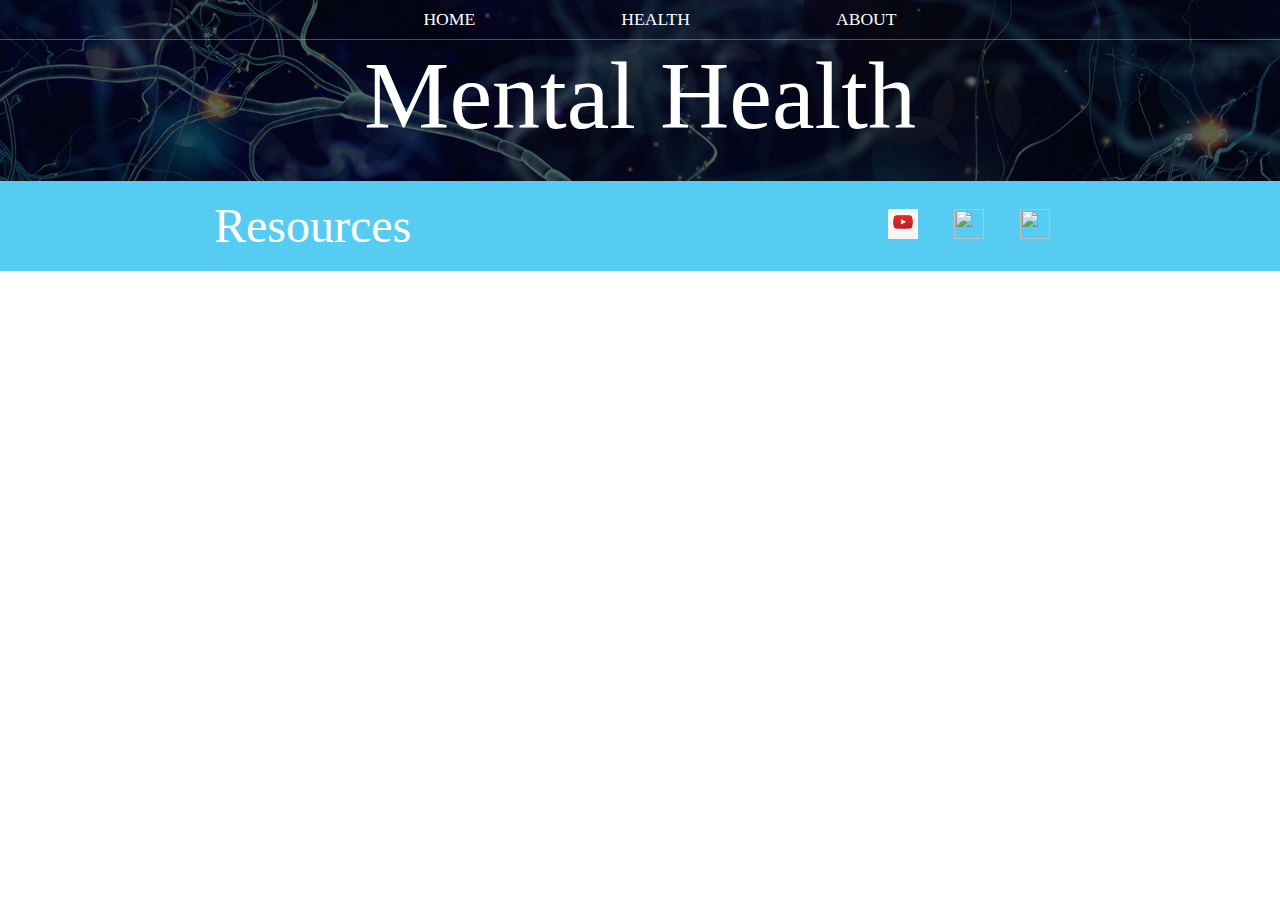
==== index.html @ c2777a4f "Update index.html" ====
<!DOCTYPE html>
<html>
    <head>
        <title>ADHD Mental | Health</title>
        <link rel="shortcut icon" href="ADHD.ico">
        <meta name="description" content="For School">
        <link rel="stylesheet" href="styles.css" />
    </head>
    <body>
       <header class="main-header">
            <nav class="nav main-nav">
                <ul>
                    <li><a href="index.html">HOME</a></li>
                    <li><a href="help.html">HEALTH</a></li>
                    <li><a href="about.html">ABOUT</a></li>
                </ul>
            </nav>
            <h1 class="band-name band-name-large">Mental Health</h1>
        </header>
   
        </section>
    
   <footer class="main-footer">
       <div class="wrapper">
            <div class="container main-footer-container">
                <h3 class="band-name">Resources</h3>
                <ul class="nav footer-nav">
                    <li>
                    <a href="https://www.youtube.com/user/KidsHelpPhone" target="_blank">
                        <img src="Youtube.png">
                    </a>
                </li>
                <li>
                    <a href="https://kidshelpline.com.au/about/about-khl" target="_blank">
                        <img src="Kids helphone.png">
                    </a>
                </li>
                <li>
                    <a href="https://www.facebook.com/KidsHelpPhone/" target="_blank">
                        <img src="Images/Facebook Logo.png">
                    </a>
                </li>
            </ul>
        </footer>
    </body>
</html>
---- styles.css ----
* {
    box-sizing: border-box;
    font-family: Raleway;
    color: #777;
}

html, body {
    margin: 0;
    padding: 0;
}

.nav ul {
    margin: 0;
}

.nav li {
    display: inline;
}

.nav a {
    display: inline-block;
    padding: .5em;
    color: white;
    text-decoration: none;
}

.main-nav {
    text-align: center;
    font-size: 1.1em;
    font-weight: lighter;
    border-bottom: 1px solid rgba(255, 255, 255, .3)
}

.main-nav li {
    padding: 0 5%;
}

.nav a:hover {
    background-color: rgba(255, 255, 255, .3)
}

.main-header {
    background-color: rgba(0, 0, 0, .6);
    background-image: url("Brain..jpg");
    background-blend-mode: multiply;
    background-size: cover;
    padding-bottom: 30px;
}

.band-name {
    text-align: center;
    margin: 0;
    font-size: 3em;
    font-family: "Booter - Zero Zero";
    font-weight: normal;
    color: white;
}

.band-name-large {
    font-size: 6em;
}

.content-section {
    margin: 1em;
}

.container {
    max-width: 900px;
    margin: 0 auto;
    padding: 0 1.5em;
}
.section-header {
    font-family: "Metal Mania";
    font-weight: normal;
    color: #333;
    text-align: center;
    font-size: 2.5em;
}

.about-band-image {
    float: left;
    height: 200px;
    width: 200px;
    margin: 15px;
    border-radius: 50%;
}

.main-footer {
    background-color: #56CCF2;
    color: white;
    padding: .25em 0;
}
wrapper {
    min-height: 100%;
    height: auto !important;
    height: 100%;
    margin: 0 auto -142px;
}
.main-footer-container {
    display: flex;
    align-items: center;
}
.footer, .push {
    height: 142px;
}
.main-footer-container ul {
    flex-grow: 1;
    text-align: end;
}

.footer-nav li {
    padding: 0 .5em;
}

.footer-nav img {
    width: 30px;
    height: 30px;
}
.slidershow{
  width: 700px;
  height: 400px;
  overflow: hidden;
}
.middle{
  position: absolute;
  top: 50%;
  left: 50%;
  transform: translate(-50%,-50%);
}
.navigation{
  position: absolute;
  bottom: 20px;
  left: 50%;
  transform: translateX(-50%);
  display: flex;
}
.bar{
  width: 50px;
  height: 10px;
  border: 2px solid #fff;
  margin: 6px;
  cursor: pointer;
  transition: 0.4s;
}
.bar:hover{
  background: #fff;
}

input[name="r"]{
    position: absolute;
    visibility: hidden;
}

.slides{
  width: 500%;
  height: 100%;
  display: flex;
  position:absolute;
}

.slide{
  width: 20%;
  transition: 0.6s;
}
.slide img{
  width: 100%;
  height: 100%;
}

#r1:checked ~ .s1{
  margin-left: 0;
}
#r2:checked ~ .s1{
  margin-left: -20%;
}
#r3:checked ~ .s1{
  margin-left: -40%;
}
#r4:checked ~ .s1{
  margin-left: -60%;
}
#r5:checked ~ .s1{
  margin-left: -80%;
}
#r5:checked ~ .s1{
  margin-left: -100%;
}
#r5:checked ~ .s1{
  margin-left: -120%;
}
#r5:checked ~ .s1{
  margin-left: -140%;
}
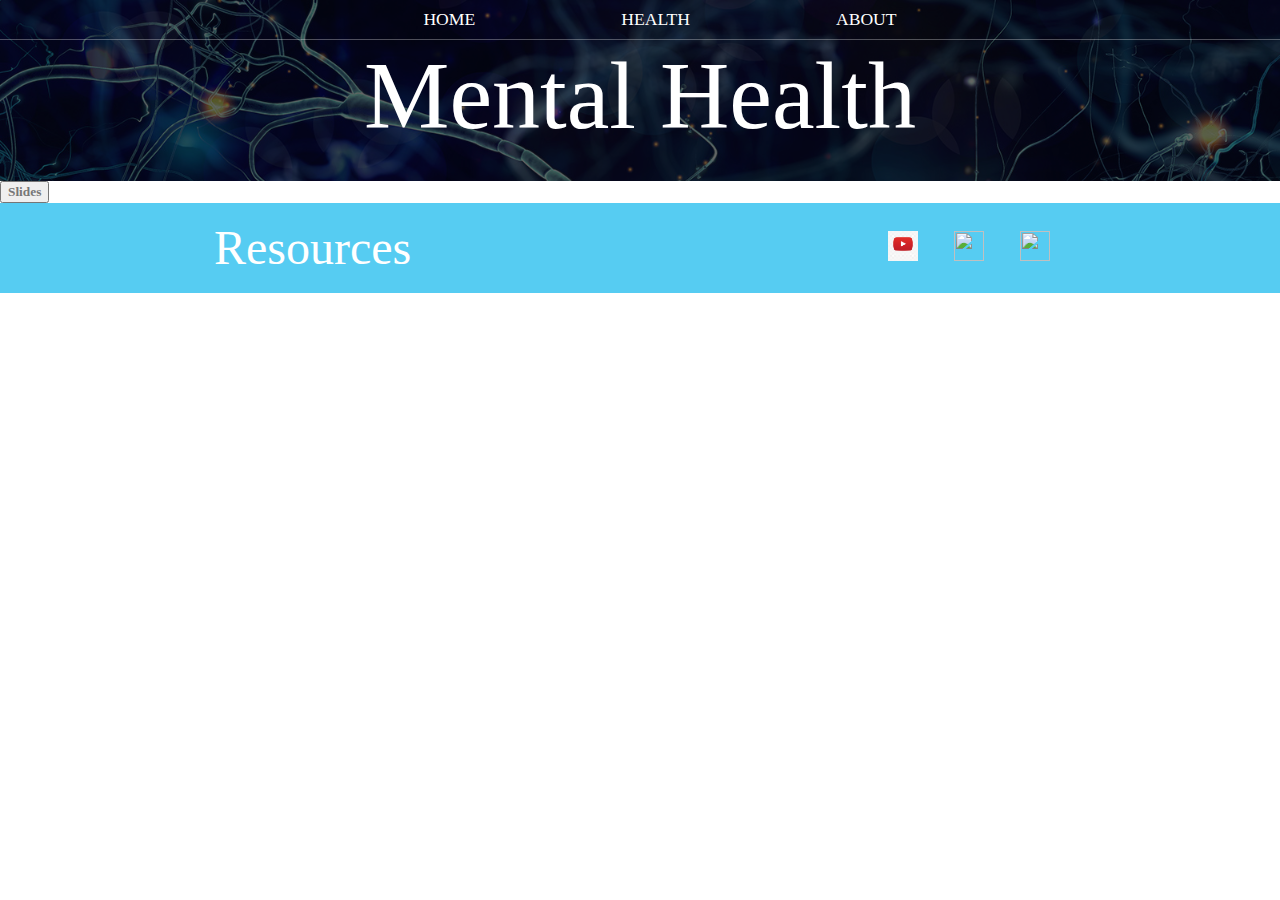
==== commit 7c9c9f40: "Update index.html" ====
--- a/index.html
+++ b/index.html
@@ -17,8 +17,12 @@
             </nav>
             <h1 class="band-name band-name-large">Mental Health</h1>
         </header>
-   
+        <section>
+            <div>
+                <button><strong>Slides</strong></button>
+            </div>
         </section>
+    
     
    <footer class="main-footer">
        <div class="wrapper">
--- a/styles.css
+++ b/styles.css
@@ -150,44 +150,3 @@
     position: absolute;
     visibility: hidden;
 }
-
-.slides{
-  width: 500%;
-  height: 100%;
-  display: flex;
-  position:absolute;
-}
-
-.slide{
-  width: 20%;
-  transition: 0.6s;
-}
-.slide img{
-  width: 100%;
-  height: 100%;
-}
-
-#r1:checked ~ .s1{
-  margin-left: 0;
-}
-#r2:checked ~ .s1{
-  margin-left: -20%;
-}
-#r3:checked ~ .s1{
-  margin-left: -40%;
-}
-#r4:checked ~ .s1{
-  margin-left: -60%;
-}
-#r5:checked ~ .s1{
-  margin-left: -80%;
-}
-#r5:checked ~ .s1{
-  margin-left: -100%;
-}
-#r5:checked ~ .s1{
-  margin-left: -120%;
-}
-#r5:checked ~ .s1{
-  margin-left: -140%;
-}
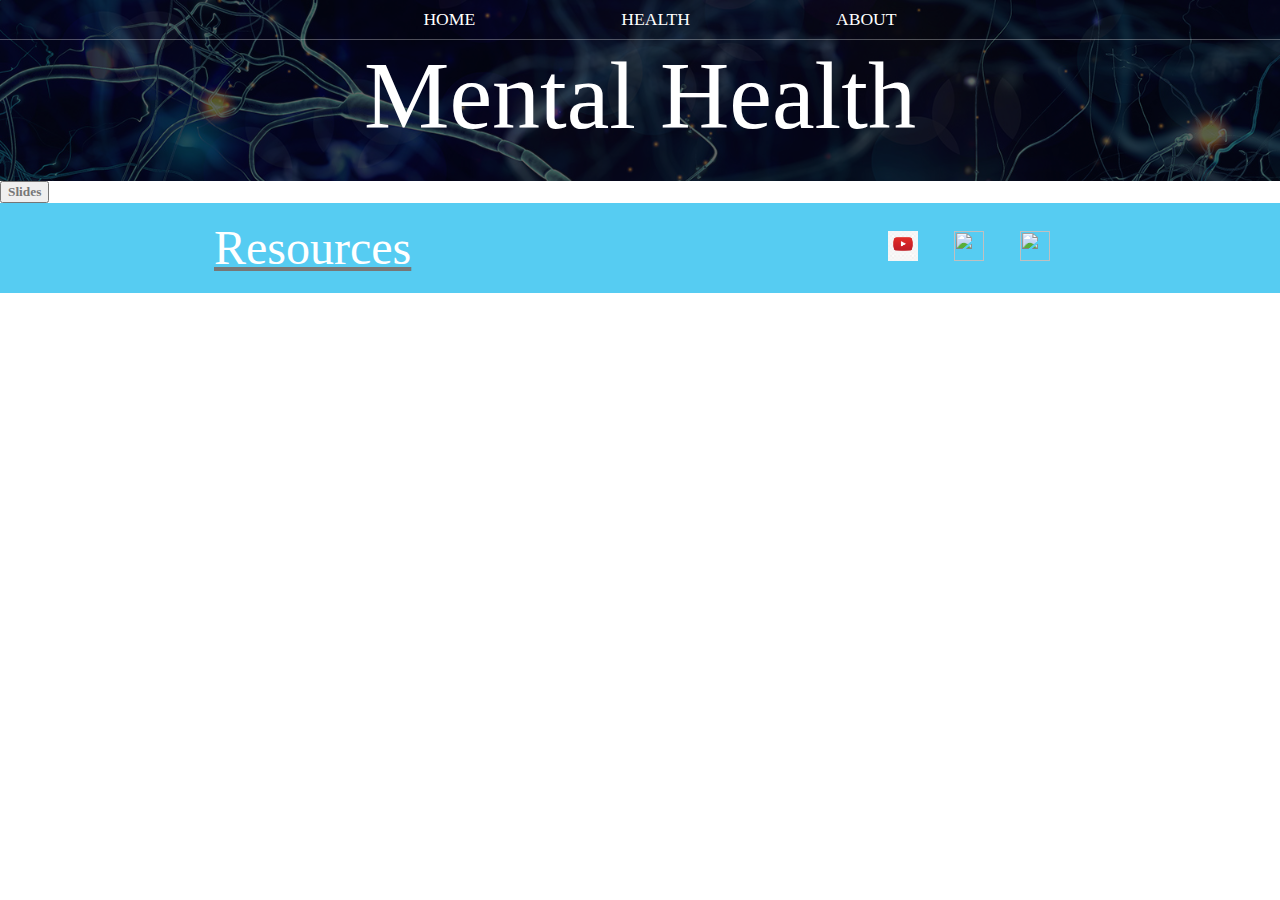
==== commit 60f4bbf9: "Rename index1.html to index.html" ====
--- a/index.html
+++ b/index.html
@@ -10,7 +10,7 @@
        <header class="main-header">
             <nav class="nav main-nav">
                 <ul>
-                    <li><a href="index.html">HOME</a></li>
+                    <li><a href="index1.html">HOME</a></li>
                     <li><a href="help.html">HEALTH</a></li>
                     <li><a href="about.html">ABOUT</a></li>
                 </ul>
@@ -19,7 +19,10 @@
         </header>
         <section>
             <div>
+                <ford>
+                <a href="https://www.facebook.com/KidsHelpPhone/" target="_blank">
                 <button><strong>Slides</strong></button>
+                </ford>
             </div>
         </section>
     
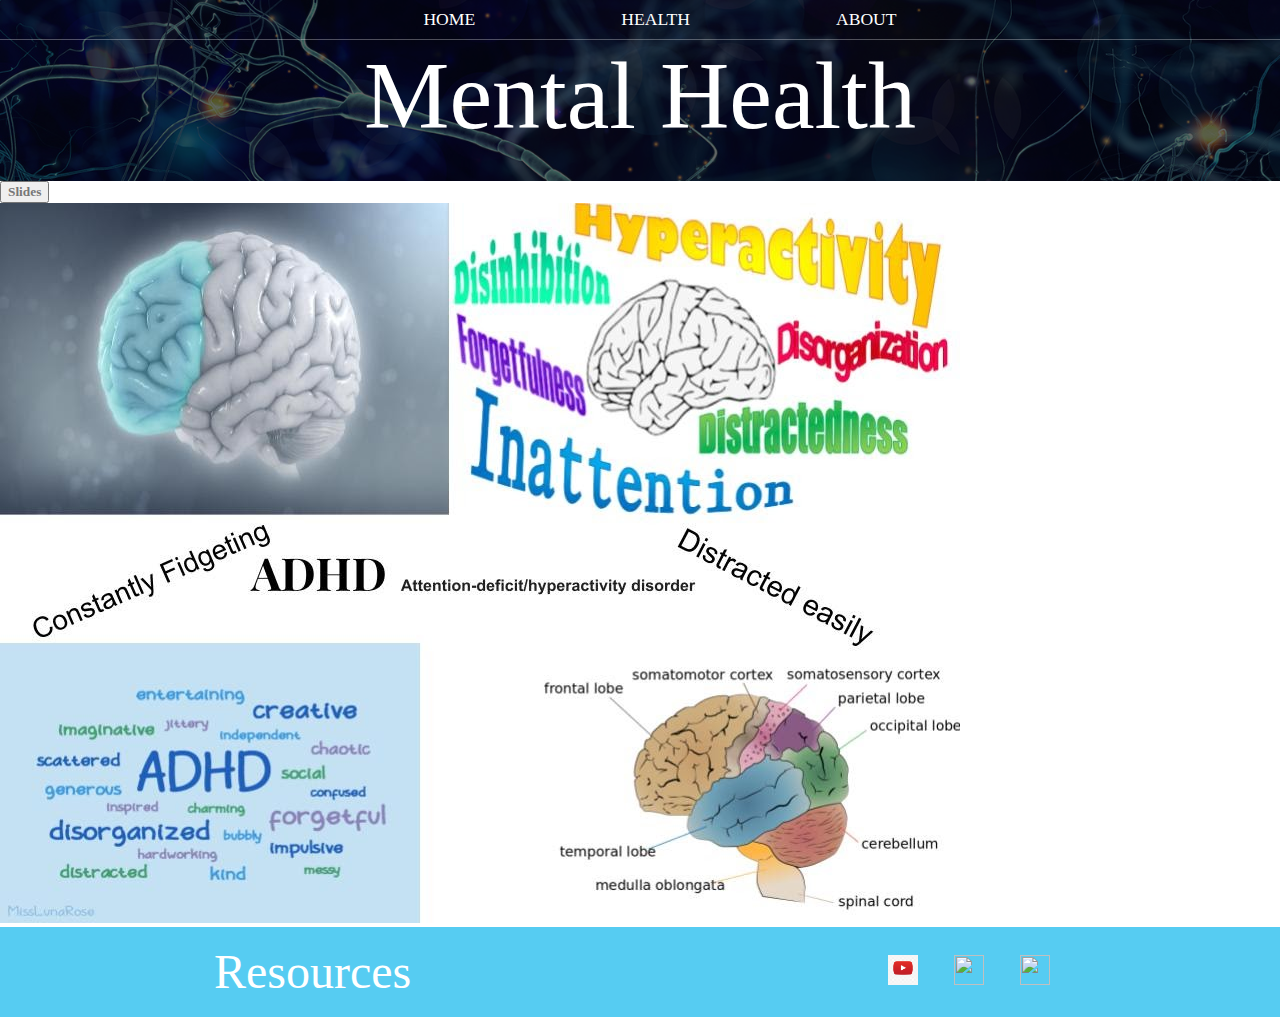
==== commit c2c85031: "Update index.html" ====
--- a/index.html
+++ b/index.html
@@ -10,7 +10,7 @@
        <header class="main-header">
             <nav class="nav main-nav">
                 <ul>
-                    <li><a href="index1.html">HOME</a></li>
+                    <li><a href="index.html">HOME</a></li>
                     <li><a href="help.html">HEALTH</a></li>
                     <li><a href="about.html">ABOUT</a></li>
                 </ul>
@@ -19,11 +19,10 @@
         </header>
         <section>
             <div>
-                <ford>
                 <a href="https://www.facebook.com/KidsHelpPhone/" target="_blank">
-                <button><strong>Slides</strong></button>
-                </ford>
+                    <button><strong>Slides</strong></button></a>
             </div>
+                <img src="download.jfif">
         </section>
     
     
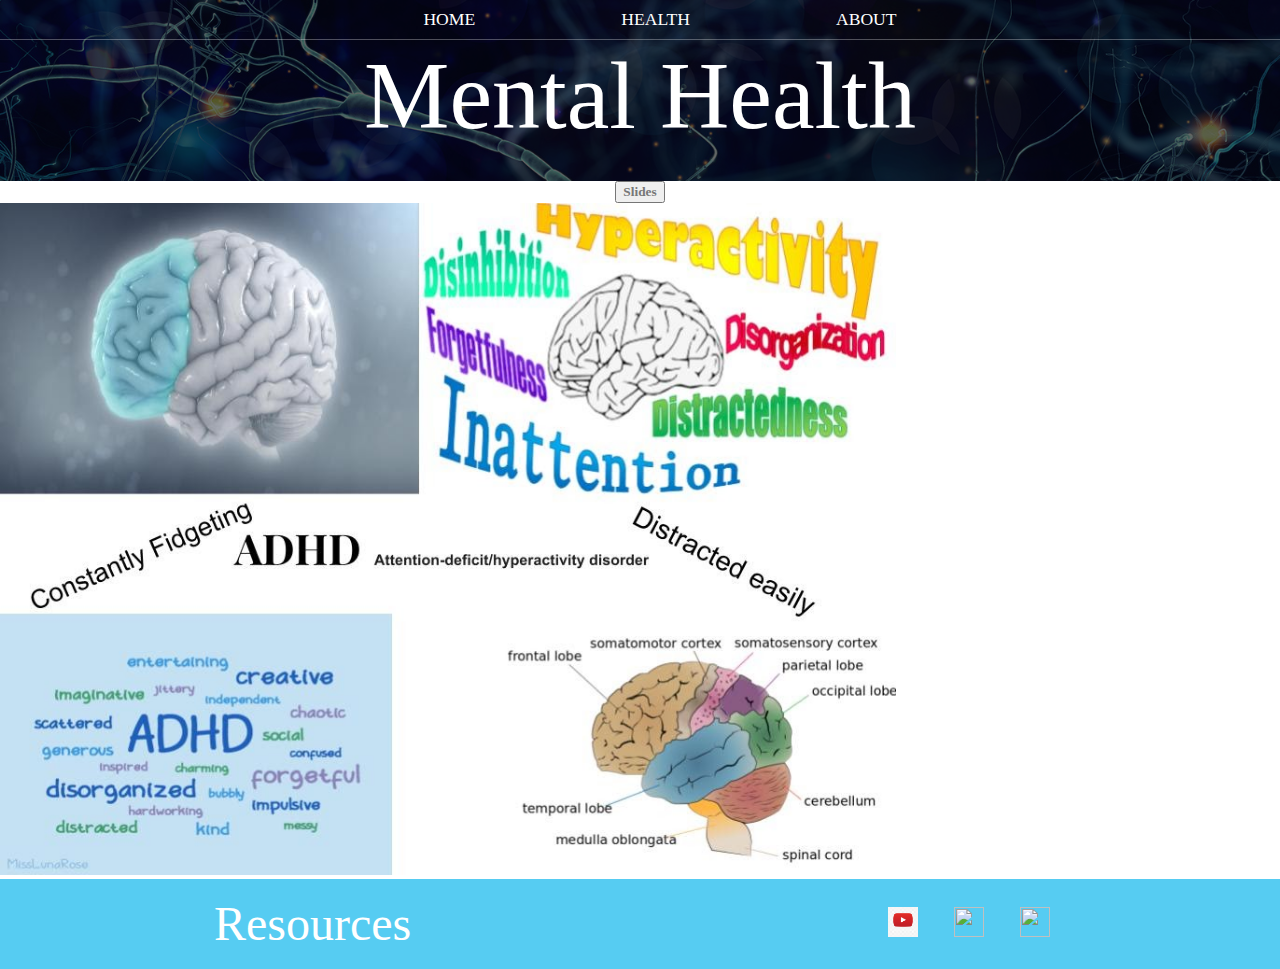
==== commit 530d770c: "Update index.html" ====
--- a/index.html
+++ b/index.html
@@ -19,12 +19,21 @@
         </header>
         <section>
             <div>
-                <a href="https://www.facebook.com/KidsHelpPhone/" target="_blank">
+                <a href="https://irennie74.github.io/Mental-health/slideshow%20only%20css%20(1)/slideshow%20only%20css/index.html" target="_blank">
                     <button><strong>Slides</strong></button></a>
             </div>
                 <img src="download.jfif">
         </section>
     
+        <style>
+            img{
+                width: 70%;
+            }
+            
+            div{
+                text-align: center;
+            }
+        </style>
     
    <footer class="main-footer">
        <div class="wrapper">
